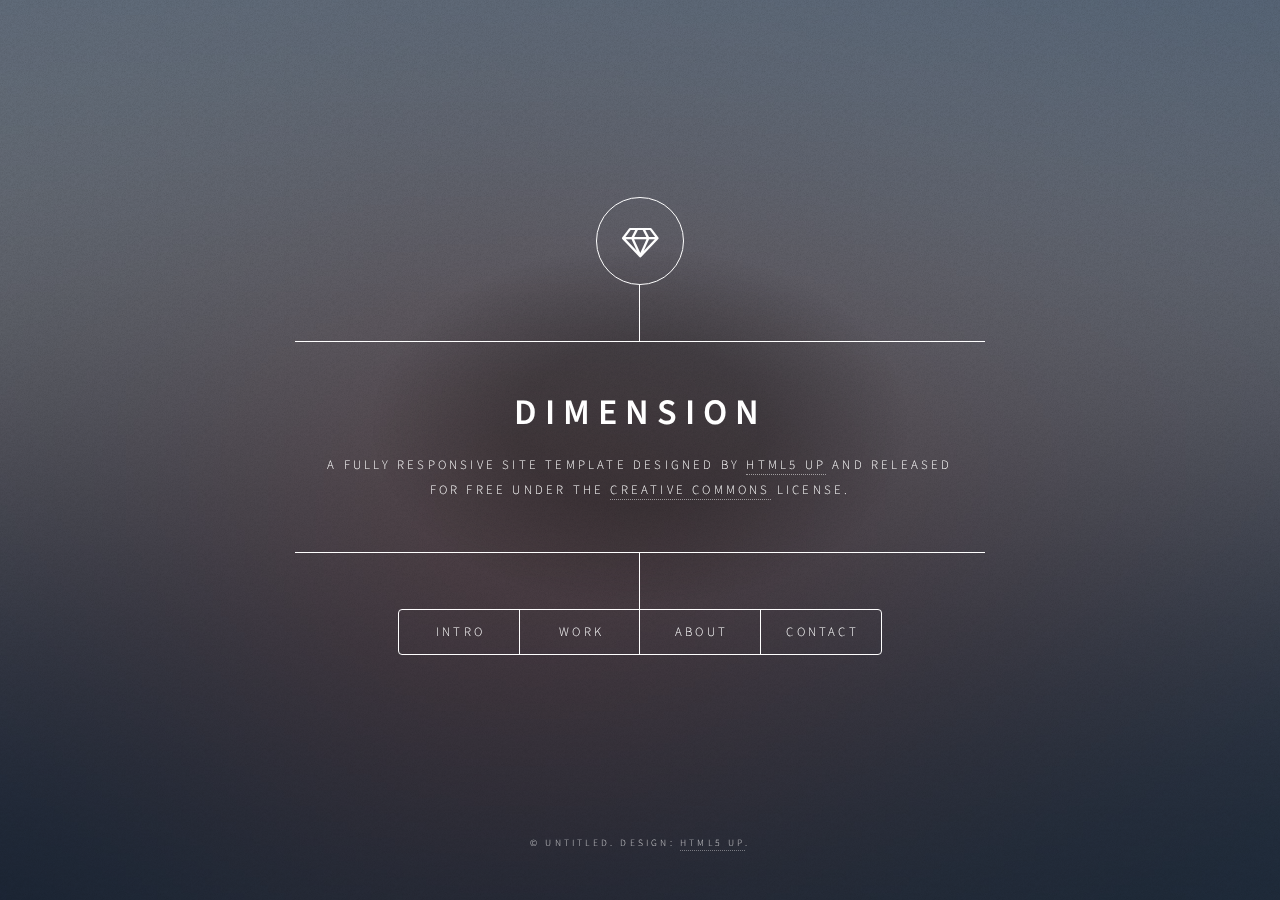
==== portfolio/index.html @ 7abff2df "Add template to repo" ====
<!DOCTYPE HTML>
<!--
	Dimension by HTML5 UP
	html5up.net | @ajlkn
	Free for personal and commercial use under the CCA 3.0 license (html5up.net/license)
-->
<html>
	<head>
		<title>Dimension by HTML5 UP</title>
		<meta charset="utf-8" />
		<meta name="viewport" content="width=device-width, initial-scale=1, user-scalable=no" />
		<link rel="stylesheet" href="assets/css/main.css" />
		<noscript><link rel="stylesheet" href="assets/css/noscript.css" /></noscript>
	</head>
	<body class="is-preload">

		<!-- Wrapper -->
			<div id="wrapper">

				<!-- Header -->
					<header id="header">
						<div class="logo">
							<span class="icon fa-diamond"></span>
						</div>
						<div class="content">
							<div class="inner">
								<h1>Dimension</h1>
								<p>A fully responsive site template designed by <a href="https://html5up.net">HTML5 UP</a> and released<br />
								for free under the <a href="https://html5up.net/license">Creative Commons</a> license.</p>
							</div>
						</div>
						<nav>
							<ul>
								<li><a href="#intro">Intro</a></li>
								<li><a href="#work">Work</a></li>
								<li><a href="#about">About</a></li>
								<li><a href="#contact">Contact</a></li>
								<!--<li><a href="#elements">Elements</a></li>-->
							</ul>
						</nav>
					</header>

				<!-- Main -->
					<div id="main">

						<!-- Intro -->
							<article id="intro">
								<h2 class="major">Intro</h2>
								<span class="image main"><img src="images/pic01.jpg" alt="" /></span>
								<p>Aenean ornare velit lacus, ac varius enim ullamcorper eu. Proin aliquam facilisis ante interdum congue. Integer mollis, nisl amet convallis, porttitor magna ullamcorper, amet egestas mauris. Ut magna finibus nisi nec lacinia. Nam maximus erat id euismod egestas. By the way, check out my <a href="#work">awesome work</a>.</p>
								<p>Lorem ipsum dolor sit amet, consectetur adipiscing elit. Duis dapibus rutrum facilisis. Class aptent taciti sociosqu ad litora torquent per conubia nostra, per inceptos himenaeos. Etiam tristique libero eu nibh porttitor fermentum. Nullam venenatis erat id vehicula viverra. Nunc ultrices eros ut ultricies condimentum. Mauris risus lacus, blandit sit amet venenatis non, bibendum vitae dolor. Nunc lorem mauris, fringilla in aliquam at, euismod in lectus. Pellentesque habitant morbi tristique senectus et netus et malesuada fames ac turpis egestas. In non lorem sit amet elit placerat maximus. Pellentesque aliquam maximus risus, vel sed vehicula.</p>
							</article>

						<!-- Work -->
							<article id="work">
								<h2 class="major">Work</h2>
								<span class="image main"><img src="images/pic02.jpg" alt="" /></span>
								<p>Adipiscing magna sed dolor elit. Praesent eleifend dignissim arcu, at eleifend sapien imperdiet ac. Aliquam erat volutpat. Praesent urna nisi, fringila lorem et vehicula lacinia quam. Integer sollicitudin mauris nec lorem luctus ultrices.</p>
								<p>Nullam et orci eu lorem consequat tincidunt vivamus et sagittis libero. Mauris aliquet magna magna sed nunc rhoncus pharetra. Pellentesque condimentum sem. In efficitur ligula tate urna. Maecenas laoreet massa vel lacinia pellentesque lorem ipsum dolor. Nullam et orci eu lorem consequat tincidunt. Vivamus et sagittis libero. Mauris aliquet magna magna sed nunc rhoncus amet feugiat tempus.</p>
							</article>

						<!-- About -->
							<article id="about">
								<h2 class="major">About</h2>
								<span class="image main"><img src="images/pic03.jpg" alt="" /></span>
								<p>Lorem ipsum dolor sit amet, consectetur et adipiscing elit. Praesent eleifend dignissim arcu, at eleifend sapien imperdiet ac. Aliquam erat volutpat. Praesent urna nisi, fringila lorem et vehicula lacinia quam. Integer sollicitudin mauris nec lorem luctus ultrices. Aliquam libero et malesuada fames ac ante ipsum primis in faucibus. Cras viverra ligula sit amet ex mollis mattis lorem ipsum dolor sit amet.</p>
							</article>

						<!-- Contact -->
							<article id="contact">
								<h2 class="major">Contact</h2>
								<form method="post" action="#">
									<div class="fields">
										<div class="field half">
											<label for="name">Name</label>
											<input type="text" name="name" id="name" />
										</div>
										<div class="field half">
											<label for="email">Email</label>
											<input type="text" name="email" id="email" />
										</div>
										<div class="field">
											<label for="message">Message</label>
											<textarea name="message" id="message" rows="4"></textarea>
										</div>
									</div>
									<ul class="actions">
										<li><input type="submit" value="Send Message" class="primary" /></li>
										<li><input type="reset" value="Reset" /></li>
									</ul>
								</form>
								<ul class="icons">
									<li><a href="#" class="icon fa-twitter"><span class="label">Twitter</span></a></li>
									<li><a href="#" class="icon fa-facebook"><span class="label">Facebook</span></a></li>
									<li><a href="#" class="icon fa-instagram"><span class="label">Instagram</span></a></li>
									<li><a href="#" class="icon fa-github"><span class="label">GitHub</span></a></li>
								</ul>
							</article>

						<!-- Elements -->
							<article id="elements">
								<h2 class="major">Elements</h2>

								<section>
									<h3 class="major">Text</h3>
									<p>This is <b>bold</b> and this is <strong>strong</strong>. This is <i>italic</i> and this is <em>emphasized</em>.
									This is <sup>superscript</sup> text and this is <sub>subscript</sub> text.
									This is <u>underlined</u> and this is code: <code>for (;;) { ... }</code>. Finally, <a href="#">this is a link</a>.</p>
									<hr />
									<h2>Heading Level 2</h2>
									<h3>Heading Level 3</h3>
									<h4>Heading Level 4</h4>
									<h5>Heading Level 5</h5>
									<h6>Heading Level 6</h6>
									<hr />
									<h4>Blockquote</h4>
									<blockquote>Fringilla nisl. Donec accumsan interdum nisi, quis tincidunt felis sagittis eget tempus euismod. Vestibulum ante ipsum primis in faucibus vestibulum. Blandit adipiscing eu felis iaculis volutpat ac adipiscing accumsan faucibus. Vestibulum ante ipsum primis in faucibus lorem ipsum dolor sit amet nullam adipiscing eu felis.</blockquote>
									<h4>Preformatted</h4>
									<pre><code>i = 0;

while (!deck.isInOrder()) {
    print 'Iteration ' + i;
    deck.shuffle();
    i++;
}

print 'It took ' + i + ' iterations to sort the deck.';</code></pre>
								</section>

								<section>
									<h3 class="major">Lists</h3>

									<h4>Unordered</h4>
									<ul>
										<li>Dolor pulvinar etiam.</li>
										<li>Sagittis adipiscing.</li>
										<li>Felis enim feugiat.</li>
									</ul>

									<h4>Alternate</h4>
									<ul class="alt">
										<li>Dolor pulvinar etiam.</li>
										<li>Sagittis adipiscing.</li>
										<li>Felis enim feugiat.</li>
									</ul>

									<h4>Ordered</h4>
									<ol>
										<li>Dolor pulvinar etiam.</li>
										<li>Etiam vel felis viverra.</li>
										<li>Felis enim feugiat.</li>
										<li>Dolor pulvinar etiam.</li>
										<li>Etiam vel felis lorem.</li>
										<li>Felis enim et feugiat.</li>
									</ol>
									<h4>Icons</h4>
									<ul class="icons">
										<li><a href="#" class="icon fa-twitter"><span class="label">Twitter</span></a></li>
										<li><a href="#" class="icon fa-facebook"><span class="label">Facebook</span></a></li>
										<li><a href="#" class="icon fa-instagram"><span class="label">Instagram</span></a></li>
										<li><a href="#" class="icon fa-github"><span class="label">Github</span></a></li>
									</ul>

									<h4>Actions</h4>
									<ul class="actions">
										<li><a href="#" class="button primary">Default</a></li>
										<li><a href="#" class="button">Default</a></li>
									</ul>
									<ul class="actions stacked">
										<li><a href="#" class="button primary">Default</a></li>
										<li><a href="#" class="button">Default</a></li>
									</ul>
								</section>

								<section>
									<h3 class="major">Table</h3>
									<h4>Default</h4>
									<div class="table-wrapper">
										<table>
											<thead>
												<tr>
													<th>Name</th>
													<th>Description</th>
													<th>Price</th>
												</tr>
											</thead>
											<tbody>
												<tr>
													<td>Item One</td>
													<td>Ante turpis integer aliquet porttitor.</td>
													<td>29.99</td>
												</tr>
												<tr>
													<td>Item Two</td>
													<td>Vis ac commodo adipiscing arcu aliquet.</td>
													<td>19.99</td>
												</tr>
												<tr>
													<td>Item Three</td>
													<td> Morbi faucibus arcu accumsan lorem.</td>
													<td>29.99</td>
												</tr>
												<tr>
													<td>Item Four</td>
													<td>Vitae integer tempus condimentum.</td>
													<td>19.99</td>
												</tr>
												<tr>
													<td>Item Five</td>
													<td>Ante turpis integer aliquet porttitor.</td>
													<td>29.99</td>
												</tr>
											</tbody>
											<tfoot>
												<tr>
													<td colspan="2"></td>
													<td>100.00</td>
												</tr>
											</tfoot>
										</table>
									</div>

									<h4>Alternate</h4>
									<div class="table-wrapper">
										<table class="alt">
											<thead>
												<tr>
													<th>Name</th>
													<th>Description</th>
													<th>Price</th>
												</tr>
											</thead>
											<tbody>
												<tr>
													<td>Item One</td>
													<td>Ante turpis integer aliquet porttitor.</td>
													<td>29.99</td>
												</tr>
												<tr>
													<td>Item Two</td>
													<td>Vis ac commodo adipiscing arcu aliquet.</td>
													<td>19.99</td>
												</tr>
												<tr>
													<td>Item Three</td>
													<td> Morbi faucibus arcu accumsan lorem.</td>
													<td>29.99</td>
												</tr>
												<tr>
													<td>Item Four</td>
													<td>Vitae integer tempus condimentum.</td>
													<td>19.99</td>
												</tr>
												<tr>
													<td>Item Five</td>
													<td>Ante turpis integer aliquet porttitor.</td>
													<td>29.99</td>
												</tr>
											</tbody>
											<tfoot>
												<tr>
													<td colspan="2"></td>
													<td>100.00</td>
												</tr>
											</tfoot>
										</table>
									</div>
								</section>

								<section>
									<h3 class="major">Buttons</h3>
									<ul class="actions">
										<li><a href="#" class="button primary">Primary</a></li>
										<li><a href="#" class="button">Default</a></li>
									</ul>
									<ul class="actions">
										<li><a href="#" class="button">Default</a></li>
										<li><a href="#" class="button small">Small</a></li>
									</ul>
									<ul class="actions">
										<li><a href="#" class="button primary icon fa-download">Icon</a></li>
										<li><a href="#" class="button icon fa-download">Icon</a></li>
									</ul>
									<ul class="actions">
										<li><span class="button primary disabled">Disabled</span></li>
										<li><span class="button disabled">Disabled</span></li>
									</ul>
								</section>

								<section>
									<h3 class="major">Form</h3>
									<form method="post" action="#">
										<div class="fields">
											<div class="field half">
												<label for="demo-name">Name</label>
												<input type="text" name="demo-name" id="demo-name" value="" placeholder="Jane Doe" />
											</div>
											<div class="field half">
												<label for="demo-email">Email</label>
												<input type="email" name="demo-email" id="demo-email" value="" placeholder="jane@untitled.tld" />
											</div>
											<div class="field">
												<label for="demo-category">Category</label>
												<select name="demo-category" id="demo-category">
													<option value="">-</option>
													<option value="1">Manufacturing</option>
													<option value="1">Shipping</option>
													<option value="1">Administration</option>
													<option value="1">Human Resources</option>
												</select>
											</div>
											<div class="field half">
												<input type="radio" id="demo-priority-low" name="demo-priority" checked>
												<label for="demo-priority-low">Low</label>
											</div>
											<div class="field half">
												<input type="radio" id="demo-priority-high" name="demo-priority">
												<label for="demo-priority-high">High</label>
											</div>
											<div class="field half">
												<input type="checkbox" id="demo-copy" name="demo-copy">
												<label for="demo-copy">Email me a copy</label>
											</div>
											<div class="field half">
												<input type="checkbox" id="demo-human" name="demo-human" checked>
												<label for="demo-human">Not a robot</label>
											</div>
											<div class="field">
												<label for="demo-message">Message</label>
												<textarea name="demo-message" id="demo-message" placeholder="Enter your message" rows="6"></textarea>
											</div>
										</div>
										<ul class="actions">
											<li><input type="submit" value="Send Message" class="primary" /></li>
											<li><input type="reset" value="Reset" /></li>
										</ul>
									</form>
								</section>

							</article>

					</div>

				<!-- Footer -->
					<footer id="footer">
						<p class="copyright">&copy; Untitled. Design: <a href="https://html5up.net">HTML5 UP</a>.</p>
					</footer>

			</div>

		<!-- BG -->
			<div id="bg"></div>

		<!-- Scripts -->
			<script src="assets/js/jquery.min.js"></script>
			<script src="assets/js/browser.min.js"></script>
			<script src="assets/js/breakpoints.min.js"></script>
			<script src="assets/js/util.js"></script>
			<script src="assets/js/main.js"></script>

	</body>
</html>
---- portfolio/assets/css/main.css ----
@import url(font-awesome.min.css);
@import url("https://fonts.googleapis.com/css?family=Source+Sans+Pro:300italic,600italic,300,600");

/*
	Dimension by HTML5 UP
	html5up.net | @ajlkn
	Free for personal and commercial use under the CCA 3.0 license (html5up.net/license)
*/

html, body, div, span, applet, object,
iframe, h1, h2, h3, h4, h5, h6, p, blockquote,
pre, a, abbr, acronym, address, big, cite,
code, del, dfn, em, img, ins, kbd, q, s, samp,
small, strike, strong, sub, sup, tt, var, b,
u, i, center, dl, dt, dd, ol, ul, li, fieldset,
form, label, legend, table, caption, tbody,
tfoot, thead, tr, th, td, article, aside,
canvas, details, embed, figure, figcaption,
footer, header, hgroup, menu, nav, output, ruby,
section, summary, time, mark, audio, video {
	margin: 0;
	padding: 0;
	border: 0;
	font-size: 100%;
	font: inherit;
	vertical-align: baseline;}

article, aside, details, figcaption, figure,
footer, header, hgroup, menu, nav, section {
	display: block;}

body {
	line-height: 1;
}

ol, ul {
	list-style: none;
}

blockquote, q {
	quotes: none;
}

	blockquote:before, blockquote:after, q:before, q:after {
		content: '';
		content: none;
	}

table {
	border-collapse: collapse;
	border-spacing: 0;
}

body {
	-webkit-text-size-adjust: none;
}

mark {
	background-color: transparent;
	color: inherit;
}

input::-moz-focus-inner {
	border: 0;
	padding: 0;
}

input, select, textarea {
	-moz-appearance: none;
	-webkit-appearance: none;
	-ms-appearance: none;
	appearance: none;
}

/* Basic */

	@-ms-viewport {
		width: device-width;
	}

	@media screen and (max-width: 480px) {

		html, body {
			min-width: 320px;
		}

	}

	html {
		box-sizing: border-box;
	}

	*, *:before, *:after {
		box-sizing: inherit;
	}

	body {
		background: #1b1f22;
	}

		body.is-preload *, body.is-preload *:before, body.is-preload *:after {
			-moz-animation: none !important;
			-webkit-animation: none !important;
			-ms-animation: none !important;
			animation: none !important;
			-moz-transition: none !important;
			-webkit-transition: none !important;
			-ms-transition: none !important;
			transition: none !important;
		}

/* Type */

	html {
		font-size: 16pt;
	}

		@media screen and (max-width: 1680px) {

			html {
				font-size: 12pt;
			}

		}

		@media screen and (max-width: 736px) {

			html {
				font-size: 11pt;
			}

		}

		@media screen and (max-width: 360px) {

			html {
				font-size: 10pt;
			}

		}

	body, input, select, textarea {
		color: #ffffff;
		font-family: "Source Sans Pro", sans-serif;
		font-weight: 300;
		font-size: 1rem;
		line-height: 1.65;
	}

	a {
		-moz-transition: color 0.2s ease-in-out, background-color 0.2s ease-in-out, border-bottom-color 0.2s ease-in-out;
		-webkit-transition: color 0.2s ease-in-out, background-color 0.2s ease-in-out, border-bottom-color 0.2s ease-in-out;
		-ms-transition: color 0.2s ease-in-out, background-color 0.2s ease-in-out, border-bottom-color 0.2s ease-in-out;
		transition: color 0.2s ease-in-out, background-color 0.2s ease-in-out, border-bottom-color 0.2s ease-in-out;
		border-bottom: dotted 1px rgba(255, 255, 255, 0.5);
		text-decoration: none;
		color: inherit;
	}

		a:hover {
			border-bottom-color: transparent;
		}

	strong, b {
		color: #ffffff;
		font-weight: 600;
	}

	em, i {
		font-style: italic;
	}

	p {
		margin: 0 0 2rem 0;
	}

	h1, h2, h3, h4, h5, h6 {
		color: #ffffff;
		font-weight: 600;
		line-height: 1.5;
		margin: 0 0 1rem 0;
		text-transform: uppercase;
		letter-spacing: 0.2rem;
	}

		h1 a, h2 a, h3 a, h4 a, h5 a, h6 a {
			color: inherit;
			text-decoration: none;
		}

		h1.major, h2.major, h3.major, h4.major, h5.major, h6.major {
			border-bottom: solid 1px #ffffff;
			width: -moz-max-content;
			width: -webkit-max-content;
			width: -ms-max-content;
			width: max-content;
			padding-bottom: 0.5rem;
			margin: 0 0 2rem 0;
		}

	h1 {
		font-size: 2.25rem;
		line-height: 1.3;
		letter-spacing: 0.5rem;
	}

	h2 {
		font-size: 1.5rem;
		line-height: 1.4;
		letter-spacing: 0.5rem;
	}

	h3 {
		font-size: 1rem;
	}

	h4 {
		font-size: 0.8rem;
	}

	h5 {
		font-size: 0.7rem;
	}

	h6 {
		font-size: 0.6rem;
	}

	@media screen and (max-width: 736px) {

		h1 {
			font-size: 1.75rem;
			line-height: 1.4;
		}

		h2 {
			font-size: 1.25em;
			line-height: 1.5;
		}

	}

	sub {
		font-size: 0.8rem;
		position: relative;
		top: 0.5rem;
	}

	sup {
		font-size: 0.8rem;
		position: relative;
		top: -0.5rem;
	}

	blockquote {
		border-left: solid 4px #ffffff;
		font-style: italic;
		margin: 0 0 2rem 0;
		padding: 0.5rem 0 0.5rem 2rem;
	}

	code {
		background: rgba(255, 255, 255, 0.075);
		border-radius: 4px;
		font-family: "Courier New", monospace;
		font-size: 0.9rem;
		margin: 0 0.25rem;
		padding: 0.25rem 0.65rem;
	}

	pre {
		-webkit-overflow-scrolling: touch;
		font-family: "Courier New", monospace;
		font-size: 0.9rem;
		margin: 0 0 2rem 0;
	}

		pre code {
			display: block;
			line-height: 1.75;
			padding: 1rem 1.5rem;
			overflow-x: auto;
		}

	hr {
		border: 0;
		border-bottom: solid 1px #ffffff;
		margin: 2.75rem 0;
	}

	.align-left {
		text-align: left;
	}

	.align-center {
		text-align: center;
	}

	.align-right {
		text-align: right;
	}

/* Form */

	form {
		margin: 0 0 2rem 0;
	}

		form > :last-child {
			margin-bottom: 0;
		}

		form > .fields {
			display: -moz-flex;
			display: -webkit-flex;
			display: -ms-flex;
			display: flex;
			-moz-flex-wrap: wrap;
			-webkit-flex-wrap: wrap;
			-ms-flex-wrap: wrap;
			flex-wrap: wrap;
			width: calc(100% + 3rem);
			margin: -1.5rem 0 2rem -1.5rem;
		}

			form > .fields > .field {
				-moz-flex-grow: 0;
				-webkit-flex-grow: 0;
				-ms-flex-grow: 0;
				flex-grow: 0;
				-moz-flex-shrink: 0;
				-webkit-flex-shrink: 0;
				-ms-flex-shrink: 0;
				flex-shrink: 0;
				padding: 1.5rem 0 0 1.5rem;
				width: calc(100% - 1.5rem);
			}

				form > .fields > .field.half {
					width: calc(50% - 0.75rem);
				}

				form > .fields > .field.third {
					width: calc(100%/3 - 0.5rem);
				}

				form > .fields > .field.quarter {
					width: calc(25% - 0.375rem);
				}

		@media screen and (max-width: 480px) {

			form > .fields {
				width: calc(100% + 3rem);
				margin: -1.5rem 0 2rem -1.5rem;
			}

				form > .fields > .field {
					padding: 1.5rem 0 0 1.5rem;
					width: calc(100% - 1.5rem);
				}

					form > .fields > .field.half {
						width: calc(100% - 1.5rem);
					}

					form > .fields > .field.third {
						width: calc(100% - 1.5rem);
					}

					form > .fields > .field.quarter {
						width: calc(100% - 1.5rem);
					}

		}

	label {
		color: #ffffff;
		display: block;
		font-size: 0.8rem;
		font-weight: 300;
		letter-spacing: 0.2rem;
		line-height: 1.5;
		margin: 0 0 1rem 0;
		text-transform: uppercase;
	}

	input[type="text"],
	input[type="password"],
	input[type="email"],
	input[type="tel"],
	select,
	textarea {
		-moz-appearance: none;
		-webkit-appearance: none;
		-ms-appearance: none;
		appearance: none;
		-moz-transition: border-color 0.2s ease-in-out, box-shadow 0.2s ease-in-out, background-color 0.2s ease-in-out;
		-webkit-transition: border-color 0.2s ease-in-out, box-shadow 0.2s ease-in-out, background-color 0.2s ease-in-out;
		-ms-transition: border-color 0.2s ease-in-out, box-shadow 0.2s ease-in-out, background-color 0.2s ease-in-out;
		transition: border-color 0.2s ease-in-out, box-shadow 0.2s ease-in-out, background-color 0.2s ease-in-out;
		background-color: transparent;
		border-radius: 4px;
		border: solid 1px #ffffff;
		color: inherit;
		display: block;
		outline: 0;
		padding: 0 1rem;
		text-decoration: none;
		width: 100%;
	}

		input[type="text"]:invalid,
		input[type="password"]:invalid,
		input[type="email"]:invalid,
		input[type="tel"]:invalid,
		select:invalid,
		textarea:invalid {
			box-shadow: none;
		}

		input[type="text"]:focus,
		input[type="password"]:focus,
		input[type="email"]:focus,
		input[type="tel"]:focus,
		select:focus,
		textarea:focus {
			background: rgba(255, 255, 255, 0.075);
			border-color: #ffffff;
			box-shadow: 0 0 0 1px #ffffff;
		}

	select {
		background-image: url("data:image/svg+xml;charset=utf8,%3Csvg xmlns='http://www.w3.org/2000/svg' width='40' height='40' preserveAspectRatio='none' viewBox='0 0 40 40'%3E%3Cpath d='M9.4,12.3l10.4,10.4l10.4-10.4c0.2-0.2,0.5-0.4,0.9-0.4c0.3,0,0.6,0.1,0.9,0.4l3.3,3.3c0.2,0.2,0.4,0.5,0.4,0.9 c0,0.4-0.1,0.6-0.4,0.9L20.7,31.9c-0.2,0.2-0.5,0.4-0.9,0.4c-0.3,0-0.6-0.1-0.9-0.4L4.3,17.3c-0.2-0.2-0.4-0.5-0.4-0.9 c0-0.4,0.1-0.6,0.4-0.9l3.3-3.3c0.2-0.2,0.5-0.4,0.9-0.4S9.1,12.1,9.4,12.3z' fill='%23ffffff' /%3E%3C/svg%3E");
		background-size: 1.25rem;
		background-repeat: no-repeat;
		background-position: calc(100% - 1rem) center;
		height: 2.75rem;
		padding-right: 2.75rem;
		text-overflow: ellipsis;
	}

		select option {
			color: #ffffff;
			background: #1b1f22;
		}

		select:focus::-ms-value {
			background-color: transparent;
		}

		select::-ms-expand {
			display: none;
		}

	input[type="text"],
	input[type="password"],
	input[type="email"],
	select {
		height: 2.75rem;
	}

	textarea {
		padding: 0.75rem 1rem;
	}

	input[type="checkbox"],
	input[type="radio"] {
		-moz-appearance: none;
		-webkit-appearance: none;
		-ms-appearance: none;
		appearance: none;
		display: block;
		float: left;
		margin-right: -2rem;
		opacity: 0;
		width: 1rem;
		z-index: -1;
	}

		input[type="checkbox"] + label,
		input[type="radio"] + label {
			text-decoration: none;
			-moz-user-select: none;
			-webkit-user-select: none;
			-ms-user-select: none;
			user-select: none;
			color: #ffffff;
			cursor: pointer;
			display: inline-block;
			font-size: 0.8rem;
			font-weight: 300;
			margin: 0 0 0.5rem 0;
			padding-left: 2.65rem;
			padding-right: 0.75rem;
			position: relative;
		}

			input[type="checkbox"] + label:before,
			input[type="radio"] + label:before {
				-moz-osx-font-smoothing: grayscale;
				-webkit-font-smoothing: antialiased;
				font-family: FontAwesome;
				font-style: normal;
				font-weight: normal;
				text-transform: none !important;
			}

			input[type="checkbox"] + label:before,
			input[type="radio"] + label:before {
				-moz-transition: border-color 0.2s ease-in-out, box-shadow 0.2s ease-in-out, background-color 0.2s ease-in-out;
				-webkit-transition: border-color 0.2s ease-in-out, box-shadow 0.2s ease-in-out, background-color 0.2s ease-in-out;
				-ms-transition: border-color 0.2s ease-in-out, box-shadow 0.2s ease-in-out, background-color 0.2s ease-in-out;
				transition: border-color 0.2s ease-in-out, box-shadow 0.2s ease-in-out, background-color 0.2s ease-in-out;
				border-radius: 4px;
				border: solid 1px #ffffff;
				content: '';
				display: inline-block;
				height: 1.65rem;
				left: 0;
				line-height: calc(1.58125rem + 0em);
				position: absolute;
				text-align: center;
				top: -0.125rem;
				width: 1.65rem;
			}

		input[type="checkbox"]:checked + label:before,
		input[type="radio"]:checked + label:before {
			background: #ffffff !important;
			border-color: #ffffff !important;
			color: #1b1f22;
			content: '\f00c';
		}

		input[type="checkbox"]:focus + label:before,
		input[type="radio"]:focus + label:before {
			background: rgba(255, 255, 255, 0.075);
			border-color: #ffffff;
			box-shadow: 0 0 0 1px #ffffff;
		}

	input[type="checkbox"] + label:before {
		border-radius: 4px;
	}

	input[type="radio"] + label:before {
		border-radius: 100%;
	}

	::-webkit-input-placeholder {
		color: rgba(255, 255, 255, 0.5) !important;
		opacity: 1.0;
	}

	:-moz-placeholder {
		color: rgba(255, 255, 255, 0.5) !important;
		opacity: 1.0;
	}

	::-moz-placeholder {
		color: rgba(255, 255, 255, 0.5) !important;
		opacity: 1.0;
	}

	:-ms-input-placeholder {
		color: rgba(255, 255, 255, 0.5) !important;
		opacity: 1.0;
	}

	.formerize-placeholder {
		color: rgba(255, 255, 255, 0.5) !important;
		opacity: 1.0;
	}

/* Box */

	.box {
		border-radius: 4px;
		border: solid 1px #ffffff;
		margin-bottom: 2rem;
		padding: 1.5em;
	}

		.box > :last-child,
		.box > :last-child > :last-child,
		.box > :last-child > :last-child > :last-child {
			margin-bottom: 0;
		}

		.box.alt {
			border: 0;
			border-radius: 0;
			padding: 0;
		}

/* Icon */

	.icon {
		text-decoration: none;
		border-bottom: none;
		position: relative;
	}

		.icon:before {
			-moz-osx-font-smoothing: grayscale;
			-webkit-font-smoothing: antialiased;
			font-family: FontAwesome;
			font-style: normal;
			font-weight: normal;
			text-transform: none !important;
		}

		.icon > .label {
			display: none;
		}

/* Image */

	.image {
		border-radius: 4px;
		border: 0;
		display: inline-block;
		position: relative;
	}

		.image:before {
			pointer-events: none;
			background-image: url("../../images/overlay.png");
			background-color: rgba(19, 21, 25, 0.5);
			border-radius: 4px;
			content: '';
			display: block;
			height: 100%;
			left: 0;
			opacity: 0.5;
			position: absolute;
			top: 0;
			width: 100%;
		}

		.image img {
			border-radius: 4px;
			display: block;
		}

		.image.left, .image.right {
			max-width: 40%;
		}

			.image.left img, .image.right img {
				width: 100%;
			}

		.image.left {
			float: left;
			padding: 0 1.5em 1em 0;
			top: 0.25em;
		}

		.image.right {
			float: right;
			padding: 0 0 1em 1.5em;
			top: 0.25em;
		}

		.image.fit {
			display: block;
			margin: 0 0 2rem 0;
			width: 100%;
		}

			.image.fit img {
				width: 100%;
			}

		.image.main {
			display: block;
			margin: 2.5rem 0;
			width: 100%;
		}

			.image.main img {
				width: 100%;
			}

		@media screen and (max-width: 736px) {

			.image.main {
				margin: 2rem 0;
			}

		}

		@media screen and (max-width: 480px) {

			.image.main {
				margin: 1.5rem 0;
			}

		}

/* List */

	ol {
		list-style: decimal;
		margin: 0 0 2rem 0;
		padding-left: 1.25em;
	}

		ol li {
			padding-left: 0.25em;
		}

	ul {
		list-style: disc;
		margin: 0 0 2rem 0;
		padding-left: 1em;
	}

		ul li {
			padding-left: 0.5em;
		}

		ul.alt {
			list-style: none;
			padding-left: 0;
		}

			ul.alt li {
				border-top: solid 1px #ffffff;
				padding: 0.5em 0;
			}

				ul.alt li:first-child {
					border-top: 0;
					padding-top: 0;
				}

	dl {
		margin: 0 0 2rem 0;
	}

		dl dt {
			display: block;
			font-weight: 600;
			margin: 0 0 1rem 0;
		}

		dl dd {
			margin-left: 2rem;
		}

/* Actions */

	ul.actions {
		display: -moz-flex;
		display: -webkit-flex;
		display: -ms-flex;
		display: flex;
		cursor: default;
		list-style: none;
		margin-left: -1rem;
		padding-left: 0;
	}

		ul.actions li {
			padding: 0 0 0 1rem;
			vertical-align: middle;
		}

		ul.actions.special {
			-moz-justify-content: center;
			-webkit-justify-content: center;
			-ms-justify-content: center;
			justify-content: center;
			width: 100%;
			margin-left: 0;
		}

			ul.actions.special li:first-child {
				padding-left: 0;
			}

		ul.actions.stacked {
			-moz-flex-direction: column;
			-webkit-flex-direction: column;
			-ms-flex-direction: column;
			flex-direction: column;
			margin-left: 0;
		}

			ul.actions.stacked li {
				padding: 1.3rem 0 0 0;
			}

				ul.actions.stacked li:first-child {
					padding-top: 0;
				}

		ul.actions.fit {
			width: calc(100% + 1rem);
		}

			ul.actions.fit li {
				-moz-flex-grow: 1;
				-webkit-flex-grow: 1;
				-ms-flex-grow: 1;
				flex-grow: 1;
				-moz-flex-shrink: 1;
				-webkit-flex-shrink: 1;
				-ms-flex-shrink: 1;
				flex-shrink: 1;
				width: 100%;
			}

				ul.actions.fit li > * {
					width: 100%;
				}

			ul.actions.fit.stacked {
				width: 100%;
			}

		@media screen and (max-width: 480px) {

			ul.actions:not(.fixed) {
				-moz-flex-direction: column;
				-webkit-flex-direction: column;
				-ms-flex-direction: column;
				flex-direction: column;
				margin-left: 0;
				width: 100% !important;
			}

				ul.actions:not(.fixed) li {
					-moz-flex-grow: 1;
					-webkit-flex-grow: 1;
					-ms-flex-grow: 1;
					flex-grow: 1;
					-moz-flex-shrink: 1;
					-webkit-flex-shrink: 1;
					-ms-flex-shrink: 1;
					flex-shrink: 1;
					padding: 1rem 0 0 0;
					text-align: center;
					width: 100%;
				}

					ul.actions:not(.fixed) li > * {
						width: 100%;
					}

					ul.actions:not(.fixed) li:first-child {
						padding-top: 0;
					}

					ul.actions:not(.fixed) li input[type="submit"],
					ul.actions:not(.fixed) li input[type="reset"],
					ul.actions:not(.fixed) li input[type="button"],
					ul.actions:not(.fixed) li button,
					ul.actions:not(.fixed) li .button {
						width: 100%;
					}

						ul.actions:not(.fixed) li input[type="submit"].icon:before,
						ul.actions:not(.fixed) li input[type="reset"].icon:before,
						ul.actions:not(.fixed) li input[type="button"].icon:before,
						ul.actions:not(.fixed) li button.icon:before,
						ul.actions:not(.fixed) li .button.icon:before {
							margin-left: -0.5em;
						}

		}

/* Icons */

	ul.icons {
		cursor: default;
		list-style: none;
		padding-left: 0;
	}

		ul.icons li {
			display: inline-block;
			padding: 0 0.75em 0 0;
		}

			ul.icons li:last-child {
				padding-right: 0;
			}

			ul.icons li a {
				border-radius: 100%;
				box-shadow: inset 0 0 0 1px #ffffff;
				display: inline-block;
				height: 2.25rem;
				line-height: 2.25rem;
				text-align: center;
				width: 2.25rem;
			}

				ul.icons li a:hover {
					background-color: rgba(255, 255, 255, 0.075);
				}

				ul.icons li a:active {
					background-color: rgba(255, 255, 255, 0.175);
				}

/* Table */

	.table-wrapper {
		-webkit-overflow-scrolling: touch;
		overflow-x: auto;
	}

	table {
		margin: 0 0 2rem 0;
		width: 100%;
	}

		table tbody tr {
			border: solid 1px #ffffff;
			border-left: 0;
			border-right: 0;
		}

			table tbody tr:nth-child(2n + 1) {
				background-color: rgba(255, 255, 255, 0.075);
			}

		table td {
			padding: 0.75em 0.75em;
		}

		table th {
			color: #ffffff;
			font-size: 0.9em;
			font-weight: 600;
			padding: 0 0.75em 0.75em 0.75em;
			text-align: left;
		}

		table thead {
			border-bottom: solid 2px #ffffff;
		}

		table tfoot {
			border-top: solid 2px #ffffff;
		}

		table.alt {
			border-collapse: separate;
		}

			table.alt tbody tr td {
				border: solid 1px #ffffff;
				border-left-width: 0;
				border-top-width: 0;
			}

				table.alt tbody tr td:first-child {
					border-left-width: 1px;
				}

			table.alt tbody tr:first-child td {
				border-top-width: 1px;
			}

			table.alt thead {
				border-bottom: 0;
			}

			table.alt tfoot {
				border-top: 0;
			}

/* Button */

	input[type="submit"],
	input[type="reset"],
	input[type="button"],
	button,
	.button {
		-moz-appearance: none;
		-webkit-appearance: none;
		-ms-appearance: none;
		appearance: none;
		-moz-transition: background-color 0.2s ease-in-out, color 0.2s ease-in-out;
		-webkit-transition: background-color 0.2s ease-in-out, color 0.2s ease-in-out;
		-ms-transition: background-color 0.2s ease-in-out, color 0.2s ease-in-out;
		transition: background-color 0.2s ease-in-out, color 0.2s ease-in-out;
		background-color: transparent;
		border-radius: 4px;
		border: 0;
		box-shadow: inset 0 0 0 1px #ffffff;
		color: #ffffff !important;
		cursor: pointer;
		display: inline-block;
		font-size: 0.8rem;
		font-weight: 300;
		height: 2.75rem;
		letter-spacing: 0.2rem;
		line-height: 2.75rem;
		outline: 0;
		padding: 0 1.25rem 0 1.35rem;
		text-align: center;
		text-decoration: none;
		text-transform: uppercase;
		white-space: nowrap;
	}

		input[type="submit"]:hover,
		input[type="reset"]:hover,
		input[type="button"]:hover,
		button:hover,
		.button:hover {
			background-color: rgba(255, 255, 255, 0.075);
		}

		input[type="submit"]:active,
		input[type="reset"]:active,
		input[type="button"]:active,
		button:active,
		.button:active {
			background-color: rgba(255, 255, 255, 0.175);
		}

		input[type="submit"].icon:before,
		input[type="reset"].icon:before,
		input[type="button"].icon:before,
		button.icon:before,
		.button.icon:before {
			margin-right: 0.5em;
		}

		input[type="submit"].fit,
		input[type="reset"].fit,
		input[type="button"].fit,
		button.fit,
		.button.fit {
			width: 100%;
		}

		input[type="submit"].small,
		input[type="reset"].small,
		input[type="button"].small,
		button.small,
		.button.small {
			font-size: 0.6rem;
			height: 2.0625rem;
			line-height: 2.0625rem;
		}

		input[type="submit"].primary,
		input[type="reset"].primary,
		input[type="button"].primary,
		button.primary,
		.button.primary {
			background-color: #ffffff;
			color: #1b1f22 !important;
			font-weight: 600;
		}

		input[type="submit"].disabled, input[type="submit"]:disabled,
		input[type="reset"].disabled,
		input[type="reset"]:disabled,
		input[type="button"].disabled,
		input[type="button"]:disabled,
		button.disabled,
		button:disabled,
		.button.disabled,
		.button:disabled {
			pointer-events: none;
			cursor: default;
			opacity: 0.25;
		}

	input[type="submit"],
	input[type="reset"],
	input[type="button"],
	button {
		line-height: calc(2.75rem - 2px);
	}

/* BG */

	#bg {
		-moz-transform: scale(1.0);
		-webkit-transform: scale(1.0);
		-ms-transform: scale(1.0);
		transform: scale(1.0);
		-webkit-backface-visibility: hidden;
		position: fixed;
		top: 0;
		left: 0;
		width: 100%;
		height: 100vh;
		z-index: 1;
	}

		#bg:before, #bg:after {
			content: '';
			display: block;
			position: absolute;
			top: 0;
			left: 0;
			width: 100%;
			height: 100%;
		}

		#bg:before {
			-moz-transition: background-color 2.5s ease-in-out;
			-webkit-transition: background-color 2.5s ease-in-out;
			-ms-transition: background-color 2.5s ease-in-out;
			transition: background-color 2.5s ease-in-out;
			-moz-transition-delay: 0.75s;
			-webkit-transition-delay: 0.75s;
			-ms-transition-delay: 0.75s;
			transition-delay: 0.75s;
			background-image: linear-gradient(to top, rgba(19, 21, 25, 0.5), rgba(19, 21, 25, 0.5)), url("../../images/overlay.png");
			background-size: auto, 256px 256px;
			background-position: center, center;
			background-repeat: no-repeat, repeat;
			z-index: 2;
		}

		#bg:after {
			-moz-transform: scale(1.125);
			-webkit-transform: scale(1.125);
			-ms-transform: scale(1.125);
			transform: scale(1.125);
			-moz-transition: -moz-transform 0.325s ease-in-out, -moz-filter 0.325s ease-in-out;
			-webkit-transition: -webkit-transform 0.325s ease-in-out, -webkit-filter 0.325s ease-in-out;
			-ms-transition: -ms-transform 0.325s ease-in-out, -ms-filter 0.325s ease-in-out;
			transition: transform 0.325s ease-in-out, filter 0.325s ease-in-out;
			background-image: url("../../images/bg.jpg");
			background-position: center;
			background-size: cover;
			background-repeat: no-repeat;
			z-index: 1;
		}

		body.is-article-visible #bg:after {
			-moz-transform: scale(1.0825);
			-webkit-transform: scale(1.0825);
			-ms-transform: scale(1.0825);
			transform: scale(1.0825);
			-moz-filter: blur(0.2rem);
			-webkit-filter: blur(0.2rem);
			-ms-filter: blur(0.2rem);
			filter: blur(0.2rem);
		}

		body.is-preload #bg:before {
			background-color: #000000;
		}

/* Wrapper */

	#wrapper {
		display: -moz-flex;
		display: -webkit-flex;
		display: -ms-flex;
		display: flex;
		-moz-flex-direction: column;
		-webkit-flex-direction: column;
		-ms-flex-direction: column;
		flex-direction: column;
		-moz-align-items: center;
		-webkit-align-items: center;
		-ms-align-items: center;
		align-items: center;
		-moz-justify-content: space-between;
		-webkit-justify-content: space-between;
		-ms-justify-content: space-between;
		justify-content: space-between;
		position: relative;
		min-height: 100vh;
		width: 100%;
		padding: 4rem 2rem;
		z-index: 3;
	}

		#wrapper:before {
			content: '';
			display: block;
		}

		@media screen and (max-width: 1680px) {

			#wrapper {
				padding: 3rem 2rem;
			}

		}

		@media screen and (max-width: 736px) {

			#wrapper {
				padding: 2rem 1rem;
			}

		}

		@media screen and (max-width: 480px) {

			#wrapper {
				padding: 1rem;
			}

		}

/* Header */

	#header {
		display: -moz-flex;
		display: -webkit-flex;
		display: -ms-flex;
		display: flex;
		-moz-flex-direction: column;
		-webkit-flex-direction: column;
		-ms-flex-direction: column;
		flex-direction: column;
		-moz-align-items: center;
		-webkit-align-items: center;
		-ms-align-items: center;
		align-items: center;
		-moz-transition: -moz-transform 0.325s ease-in-out, -moz-filter 0.325s ease-in-out, opacity 0.325s ease-in-out;
		-webkit-transition: -webkit-transform 0.325s ease-in-out, -webkit-filter 0.325s ease-in-out, opacity 0.325s ease-in-out;
		-ms-transition: -ms-transform 0.325s ease-in-out, -ms-filter 0.325s ease-in-out, opacity 0.325s ease-in-out;
		transition: transform 0.325s ease-in-out, filter 0.325s ease-in-out, opacity 0.325s ease-in-out;
		background-image: -moz-radial-gradient(rgba(0, 0, 0, 0.25) 25%, rgba(0, 0, 0, 0) 55%);
		background-image: -webkit-radial-gradient(rgba(0, 0, 0, 0.25) 25%, rgba(0, 0, 0, 0) 55%);
		background-image: -ms-radial-gradient(rgba(0, 0, 0, 0.25) 25%, rgba(0, 0, 0, 0) 55%);
		background-image: radial-gradient(rgba(0, 0, 0, 0.25) 25%, rgba(0, 0, 0, 0) 55%);
		max-width: 100%;
		text-align: center;
	}

		#header > * {
			-moz-transition: opacity 0.325s ease-in-out;
			-webkit-transition: opacity 0.325s ease-in-out;
			-ms-transition: opacity 0.325s ease-in-out;
			transition: opacity 0.325s ease-in-out;
			position: relative;
			margin-top: 3.5rem;
		}

			#header > *:before {
				content: '';
				display: block;
				position: absolute;
				top: calc(-3.5rem - 1px);
				left: calc(50% - 1px);
				width: 1px;
				height: calc(3.5rem + 1px);
				background: #ffffff;
			}

		#header > :first-child {
			margin-top: 0;
		}

			#header > :first-child:before {
				display: none;
			}

		#header .logo {
			width: 5.5rem;
			height: 5.5rem;
			line-height: 5.5rem;
			border: solid 1px #ffffff;
			border-radius: 100%;
		}

			#header .logo .icon:before {
				font-size: 2rem;
			}

		#header .content {
			border-style: solid;
			border-color: #ffffff;
			border-top-width: 1px;
			border-bottom-width: 1px;
			max-width: 100%;
		}

			#header .content .inner {
				-moz-transition: max-height 0.75s ease, padding 0.75s ease, opacity 0.325s ease-in-out;
				-webkit-transition: max-height 0.75s ease, padding 0.75s ease, opacity 0.325s ease-in-out;
				-ms-transition: max-height 0.75s ease, padding 0.75s ease, opacity 0.325s ease-in-out;
				transition: max-height 0.75s ease, padding 0.75s ease, opacity 0.325s ease-in-out;
				-moz-transition-delay: 0.25s;
				-webkit-transition-delay: 0.25s;
				-ms-transition-delay: 0.25s;
				transition-delay: 0.25s;
				padding: 3rem 2rem;
				max-height: 40rem;
				overflow: hidden;
			}

				#header .content .inner > :last-child {
					margin-bottom: 0;
				}

			#header .content p {
				text-transform: uppercase;
				letter-spacing: 0.2rem;
				font-size: 0.8rem;
				line-height: 2;
			}

		#header nav ul {
			display: -moz-flex;
			display: -webkit-flex;
			display: -ms-flex;
			display: flex;
			margin-bottom: 0;
			list-style: none;
			padding-left: 0;
			border: solid 1px #ffffff;
			border-radius: 4px;
		}

			#header nav ul li {
				padding-left: 0;
				border-left: solid 1px #ffffff;
			}

				#header nav ul li:first-child {
					border-left: 0;
				}

				#header nav ul li a {
					display: block;
					min-width: 7.5rem;
					height: 2.75rem;
					line-height: 2.75rem;
					padding: 0 1.25rem 0 1.45rem;
					text-transform: uppercase;
					letter-spacing: 0.2rem;
					font-size: 0.8rem;
					border-bottom: 0;
				}

					#header nav ul li a:hover {
						background-color: rgba(255, 255, 255, 0.075);
					}

					#header nav ul li a:active {
						background-color: rgba(255, 255, 255, 0.175);
					}

		#header nav.use-middle:after {
			content: '';
			display: block;
			position: absolute;
			top: 0;
			left: calc(50% - 1px);
			width: 1px;
			height: 100%;
			background: #ffffff;
		}

		#header nav.use-middle ul li.is-middle {
			border-left: 0;
		}

		body.is-article-visible #header {
			-moz-transform: scale(0.95);
			-webkit-transform: scale(0.95);
			-ms-transform: scale(0.95);
			transform: scale(0.95);
			-moz-filter: blur(0.1rem);
			-webkit-filter: blur(0.1rem);
			-ms-filter: blur(0.1rem);
			filter: blur(0.1rem);
			opacity: 0;
		}

		body.is-preload #header {
			-moz-filter: blur(0.125rem);
			-webkit-filter: blur(0.125rem);
			-ms-filter: blur(0.125rem);
			filter: blur(0.125rem);
		}

			body.is-preload #header > * {
				opacity: 0;
			}

			body.is-preload #header .content .inner {
				max-height: 0;
				padding-top: 0;
				padding-bottom: 0;
				opacity: 0;
			}

		@media screen and (max-width: 980px) {

			#header .content p br {
				display: none;
			}

		}

		@media screen and (max-width: 736px) {

			#header > * {
				margin-top: 2rem;
			}

				#header > *:before {
					top: calc(-2rem - 1px);
					height: calc(2rem + 1px);
				}

			#header .logo {
				width: 4.75rem;
				height: 4.75rem;
				line-height: 4.75rem;
			}

				#header .logo .icon:before {
					font-size: 1.75rem;
				}

			#header .content .inner {
				padding: 2.5rem 1rem;
			}

			#header .content p {
				line-height: 1.875;
			}

		}

		@media screen and (max-width: 480px) {

			#header {
				padding: 1.5rem 0;
			}

				#header .content .inner {
					padding: 2.5rem 0;
				}

				#header nav ul {
					-moz-flex-direction: column;
					-webkit-flex-direction: column;
					-ms-flex-direction: column;
					flex-direction: column;
					min-width: 10rem;
					max-width: 100%;
				}

					#header nav ul li {
						border-left: 0;
						border-top: solid 1px #ffffff;
					}

						#header nav ul li:first-child {
							border-top: 0;
						}

						#header nav ul li a {
							height: 3rem;
							line-height: 3rem;
							min-width: 0;
							width: 100%;
						}

				#header nav.use-middle:after {
					display: none;
				}

		}

/* Main */

	#main {
		-moz-flex-grow: 1;
		-webkit-flex-grow: 1;
		-ms-flex-grow: 1;
		flex-grow: 1;
		-moz-flex-shrink: 1;
		-webkit-flex-shrink: 1;
		-ms-flex-shrink: 1;
		flex-shrink: 1;
		display: -moz-flex;
		display: -webkit-flex;
		display: -ms-flex;
		display: flex;
		-moz-align-items: center;
		-webkit-align-items: center;
		-ms-align-items: center;
		align-items: center;
		-moz-justify-content: center;
		-webkit-justify-content: center;
		-ms-justify-content: center;
		justify-content: center;
		-moz-flex-direction: column;
		-webkit-flex-direction: column;
		-ms-flex-direction: column;
		flex-direction: column;
		position: relative;
		max-width: 100%;
		z-index: 3;
	}

		#main article {
			-moz-transform: translateY(0.25rem);
			-webkit-transform: translateY(0.25rem);
			-ms-transform: translateY(0.25rem);
			transform: translateY(0.25rem);
			-moz-transition: opacity 0.325s ease-in-out, -moz-transform 0.325s ease-in-out;
			-webkit-transition: opacity 0.325s ease-in-out, -webkit-transform 0.325s ease-in-out;
			-ms-transition: opacity 0.325s ease-in-out, -ms-transform 0.325s ease-in-out;
			transition: opacity 0.325s ease-in-out, transform 0.325s ease-in-out;
			padding: 4.5rem 2.5rem 1.5rem 2.5rem ;
			position: relative;
			width: 40rem;
			max-width: 100%;
			background-color: rgba(27, 31, 34, 0.85);
			border-radius: 4px;
			opacity: 0;
		}

			#main article.active {
				-moz-transform: translateY(0);
				-webkit-transform: translateY(0);
				-ms-transform: translateY(0);
				transform: translateY(0);
				opacity: 1;
			}

			#main article .close {
				display: block;
				position: absolute;
				top: 0;
				right: 0;
				width: 4rem;
				height: 4rem;
				cursor: pointer;
				text-indent: 4rem;
				overflow: hidden;
				white-space: nowrap;
			}

				#main article .close:before {
					-moz-transition: background-color 0.2s ease-in-out;
					-webkit-transition: background-color 0.2s ease-in-out;
					-ms-transition: background-color 0.2s ease-in-out;
					transition: background-color 0.2s ease-in-out;
					content: '';
					display: block;
					position: absolute;
					top: 0.75rem;
					left: 0.75rem;
					width: 2.5rem;
					height: 2.5rem;
					border-radius: 100%;
					background-position: center;
					background-image: url("data:image/svg+xml;charset=utf8,%3Csvg xmlns='http://www.w3.org/2000/svg' xmlns:xlink='http://www.w3.org/1999/xlink' width='20px' height='20px' viewBox='0 0 20 20' zoomAndPan='disable'%3E%3Cstyle%3Eline %7B stroke: %23ffffff%3B stroke-width: 1%3B %7D%3C/style%3E%3Cline x1='2' y1='2' x2='18' y2='18' /%3E%3Cline x1='18' y1='2' x2='2' y2='18' /%3E%3C/svg%3E");
					background-size: 20px 20px;
					background-repeat: no-repeat;
				}

				#main article .close:hover:before {
					background-color: rgba(255, 255, 255, 0.075);
				}

				#main article .close:active:before {
					background-color: rgba(255, 255, 255, 0.175);
				}

		@media screen and (max-width: 736px) {

			#main article {
				padding: 3.5rem 2rem 0.5rem 2rem ;
			}

				#main article .close:before {
					top: 0.875rem;
					left: 0.875rem;
					width: 2.25rem;
					height: 2.25rem;
					background-size: 14px 14px;
				}

		}

		@media screen and (max-width: 480px) {

			#main article {
				padding: 3rem 1.5rem 0.5rem 1.5rem ;
			}

		}

/* Footer */

	#footer {
		-moz-transition: -moz-transform 0.325s ease-in-out, -moz-filter 0.325s ease-in-out, opacity 0.325s ease-in-out;
		-webkit-transition: -webkit-transform 0.325s ease-in-out, -webkit-filter 0.325s ease-in-out, opacity 0.325s ease-in-out;
		-ms-transition: -ms-transform 0.325s ease-in-out, -ms-filter 0.325s ease-in-out, opacity 0.325s ease-in-out;
		transition: transform 0.325s ease-in-out, filter 0.325s ease-in-out, opacity 0.325s ease-in-out;
		width: 100%;
		max-width: 100%;
		margin-top: 2rem;
		text-align: center;
	}

		#footer .copyright {
			letter-spacing: 0.2rem;
			font-size: 0.6rem;
			opacity: 0.75;
			margin-bottom: 0;
			text-transform: uppercase;
		}

		body.is-article-visible #footer {
			-moz-transform: scale(0.95);
			-webkit-transform: scale(0.95);
			-ms-transform: scale(0.95);
			transform: scale(0.95);
			-moz-filter: blur(0.1rem);
			-webkit-filter: blur(0.1rem);
			-ms-filter: blur(0.1rem);
			filter: blur(0.1rem);
			opacity: 0;
		}

		body.is-preload #footer {
			opacity: 0;
		}
---- portfolio/assets/css/noscript.css ----
/*
	Dimension by HTML5 UP
	html5up.net | @ajlkn
	Free for personal and commercial use under the CCA 3.0 license (html5up.net/license)
*/

/* BG */

	body.is-preload #bg:before {
		background-color: transparent;
	}

/* Header */

	body.is-preload #header {
		-moz-filter: none;
		-webkit-filter: none;
		-ms-filter: none;
		filter: none;
	}

		body.is-preload #header > * {
			opacity: 1;
		}

		body.is-preload #header .content .inner {
			max-height: none;
			padding: 3rem 2rem;
			opacity: 1;
		}

/* Main */

	#main article {
		opacity: 1;
		margin: 4rem 0 0 0;
	}
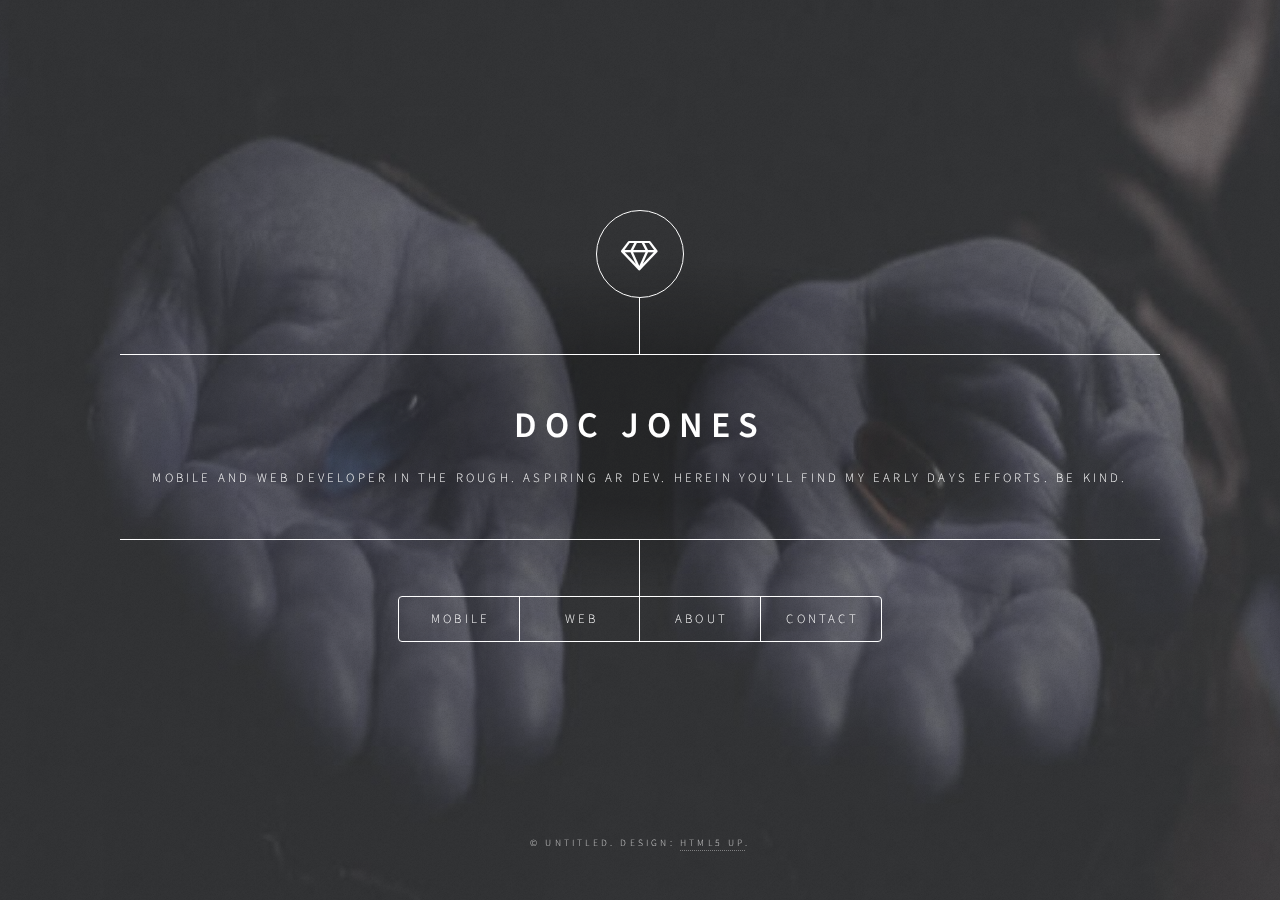
==== commit 752a6ef6: "Replaced images" ====
--- a/portfolio/index.html
+++ b/portfolio/index.html
@@ -6,7 +6,7 @@
 -->
 <html>
 	<head>
-		<title>Dimension by HTML5 UP</title>
+		<title>Doc Jones Developer</title>
 		<meta charset="utf-8" />
 		<meta name="viewport" content="width=device-width, initial-scale=1, user-scalable=no" />
 		<link rel="stylesheet" href="assets/css/main.css" />
@@ -24,15 +24,14 @@
 						</div>
 						<div class="content">
 							<div class="inner">
-								<h1>Dimension</h1>
-								<p>A fully responsive site template designed by <a href="https://html5up.net">HTML5 UP</a> and released<br />
-								for free under the <a href="https://html5up.net/license">Creative Commons</a> license.</p>
+								<h1>Doc Jones</h1>
+								<p>Mobile and web developer in the rough. Aspiring AR dev. Herein you'll find my early days efforts. Be kind.</p>
 							</div>
 						</div>
 						<nav>
 							<ul>
-								<li><a href="#intro">Intro</a></li>
-								<li><a href="#work">Work</a></li>
+								<li><a href="#intro">Mobile</a></li>
+								<li><a href="#work">Web</a></li>
 								<li><a href="#about">About</a></li>
 								<li><a href="#contact">Contact</a></li>
 								<!--<li><a href="#elements">Elements</a></li>-->
@@ -45,16 +44,16 @@
 
 						<!-- Intro -->
 							<article id="intro">
-								<h2 class="major">Intro</h2>
-								<span class="image main"><img src="images/pic01.jpg" alt="" /></span>
+								<h2 class="major">Mobile</h2>
+								<span class="image main"><img src="images/devices.jpg" alt="Various mobile devices" /></span>
 								<p>Aenean ornare velit lacus, ac varius enim ullamcorper eu. Proin aliquam facilisis ante interdum congue. Integer mollis, nisl amet convallis, porttitor magna ullamcorper, amet egestas mauris. Ut magna finibus nisi nec lacinia. Nam maximus erat id euismod egestas. By the way, check out my <a href="#work">awesome work</a>.</p>
 								<p>Lorem ipsum dolor sit amet, consectetur adipiscing elit. Duis dapibus rutrum facilisis. Class aptent taciti sociosqu ad litora torquent per conubia nostra, per inceptos himenaeos. Etiam tristique libero eu nibh porttitor fermentum. Nullam venenatis erat id vehicula viverra. Nunc ultrices eros ut ultricies condimentum. Mauris risus lacus, blandit sit amet venenatis non, bibendum vitae dolor. Nunc lorem mauris, fringilla in aliquam at, euismod in lectus. Pellentesque habitant morbi tristique senectus et netus et malesuada fames ac turpis egestas. In non lorem sit amet elit placerat maximus. Pellentesque aliquam maximus risus, vel sed vehicula.</p>
 							</article>
 
 						<!-- Work -->
 							<article id="work">
-								<h2 class="major">Work</h2>
-								<span class="image main"><img src="images/pic02.jpg" alt="" /></span>
+								<h2 class="major">Web</h2>
+								<span class="image main"><img src="images/JScode.jpg" alt="JavaScript code on screen" /></span>
 								<p>Adipiscing magna sed dolor elit. Praesent eleifend dignissim arcu, at eleifend sapien imperdiet ac. Aliquam erat volutpat. Praesent urna nisi, fringila lorem et vehicula lacinia quam. Integer sollicitudin mauris nec lorem luctus ultrices.</p>
 								<p>Nullam et orci eu lorem consequat tincidunt vivamus et sagittis libero. Mauris aliquet magna magna sed nunc rhoncus pharetra. Pellentesque condimentum sem. In efficitur ligula tate urna. Maecenas laoreet massa vel lacinia pellentesque lorem ipsum dolor. Nullam et orci eu lorem consequat tincidunt. Vivamus et sagittis libero. Mauris aliquet magna magna sed nunc rhoncus amet feugiat tempus.</p>
 							</article>
@@ -62,7 +61,7 @@
 						<!-- About -->
 							<article id="about">
 								<h2 class="major">About</h2>
-								<span class="image main"><img src="images/pic03.jpg" alt="" /></span>
+								<span class="image main"><img src="images/identity.jpg" alt="Abstract fingerprint" /></span>
 								<p>Lorem ipsum dolor sit amet, consectetur et adipiscing elit. Praesent eleifend dignissim arcu, at eleifend sapien imperdiet ac. Aliquam erat volutpat. Praesent urna nisi, fringila lorem et vehicula lacinia quam. Integer sollicitudin mauris nec lorem luctus ultrices. Aliquam libero et malesuada fames ac ante ipsum primis in faucibus. Cras viverra ligula sit amet ex mollis mattis lorem ipsum dolor sit amet.</p>
 							</article>
 
--- a/portfolio/assets/css/main.css
+++ b/portfolio/assets/css/main.css
@@ -1135,7 +1135,7 @@
 			-webkit-transition: -webkit-transform 0.325s ease-in-out, -webkit-filter 0.325s ease-in-out;
 			-ms-transition: -ms-transform 0.325s ease-in-out, -ms-filter 0.325s ease-in-out;
 			transition: transform 0.325s ease-in-out, filter 0.325s ease-in-out;
-			background-image: url("../../images/bg.jpg");
+			background-image: url("../../images/pillsrednblue.jpg");
 			background-position: center;
 			background-size: cover;
 			background-repeat: no-repeat;
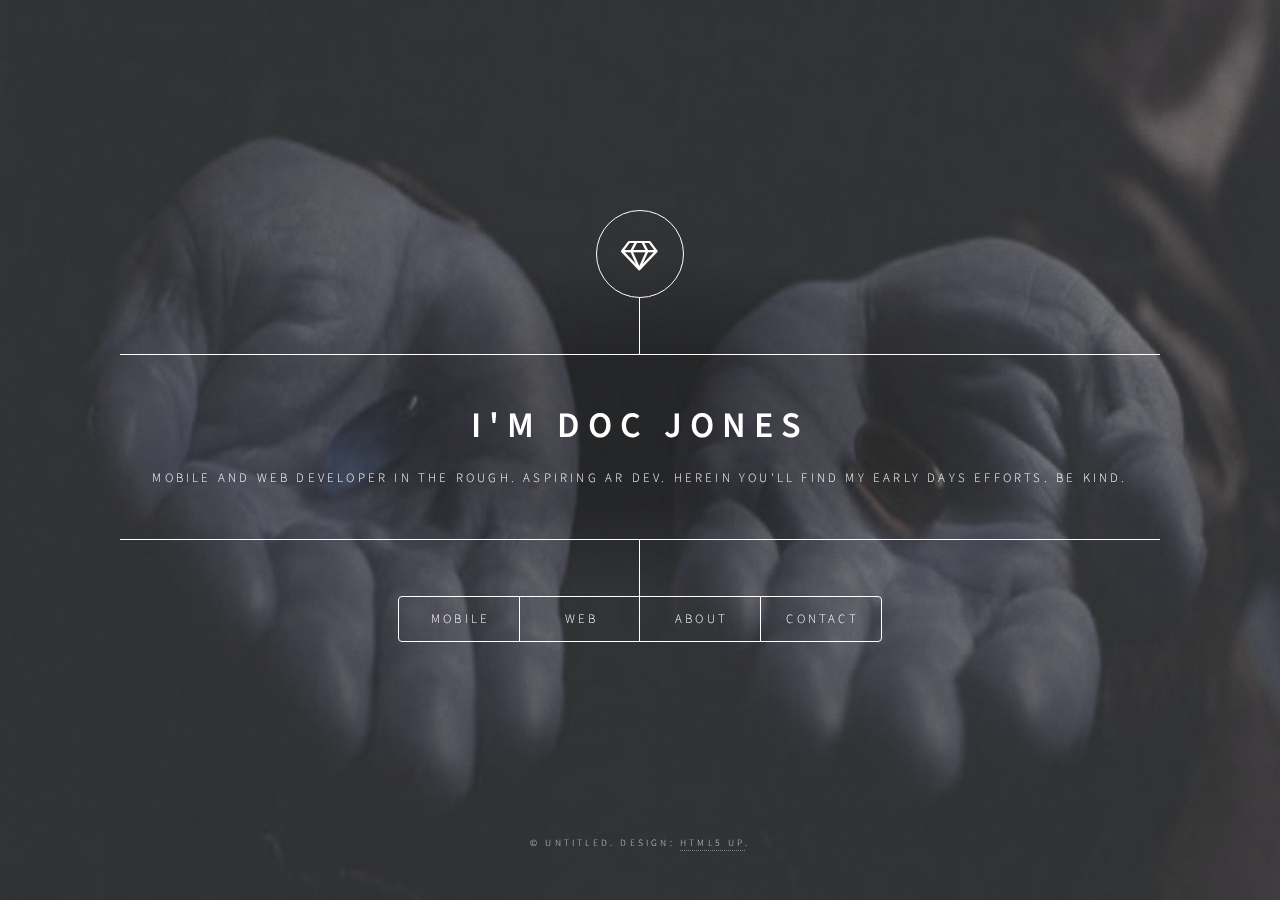
==== commit 0b120069: "Adding text and links to subpages: Mobile and Web." ====
--- a/portfolio/index.html
+++ b/portfolio/index.html
@@ -24,7 +24,7 @@
 						</div>
 						<div class="content">
 							<div class="inner">
-								<h1>Doc Jones</h1>
+								<h1>I'm Doc Jones</h1>
 								<p>Mobile and web developer in the rough. Aspiring AR dev. Herein you'll find my early days efforts. Be kind.</p>
 							</div>
 						</div>
@@ -46,16 +46,24 @@
 							<article id="intro">
 								<h2 class="major">Mobile</h2>
 								<span class="image main"><img src="images/devices.jpg" alt="Various mobile devices" /></span>
-								<p>Aenean ornare velit lacus, ac varius enim ullamcorper eu. Proin aliquam facilisis ante interdum congue. Integer mollis, nisl amet convallis, porttitor magna ullamcorper, amet egestas mauris. Ut magna finibus nisi nec lacinia. Nam maximus erat id euismod egestas. By the way, check out my <a href="#work">awesome work</a>.</p>
-								<p>Lorem ipsum dolor sit amet, consectetur adipiscing elit. Duis dapibus rutrum facilisis. Class aptent taciti sociosqu ad litora torquent per conubia nostra, per inceptos himenaeos. Etiam tristique libero eu nibh porttitor fermentum. Nullam venenatis erat id vehicula viverra. Nunc ultrices eros ut ultricies condimentum. Mauris risus lacus, blandit sit amet venenatis non, bibendum vitae dolor. Nunc lorem mauris, fringilla in aliquam at, euismod in lectus. Pellentesque habitant morbi tristique senectus et netus et malesuada fames ac turpis egestas. In non lorem sit amet elit placerat maximus. Pellentesque aliquam maximus risus, vel sed vehicula.</p>
+								<p>Recent Android Projects.</p>
+								<ul>
+								<li><a href="https://github.com/doc-jones/ElectoralCollegeQuiz">Android Electoral College Quiz</a>.</li>
+								<li><a href="https://github.com/doc-jones/NCAAScoreCounter">Android NCAA Scorekeeper</a>.</li>
+								</ul>
+								<p>Check back here frequently for my newest mobile projects including ports to iOS.</p>
+								<p>Always Mobile First!</p>
 							</article>
 
 						<!-- Work -->
 							<article id="work">
 								<h2 class="major">Web</h2>
 								<span class="image main"><img src="images/JScode.jpg" alt="JavaScript code on screen" /></span>
-								<p>Adipiscing magna sed dolor elit. Praesent eleifend dignissim arcu, at eleifend sapien imperdiet ac. Aliquam erat volutpat. Praesent urna nisi, fringila lorem et vehicula lacinia quam. Integer sollicitudin mauris nec lorem luctus ultrices.</p>
-								<p>Nullam et orci eu lorem consequat tincidunt vivamus et sagittis libero. Mauris aliquet magna magna sed nunc rhoncus pharetra. Pellentesque condimentum sem. In efficitur ligula tate urna. Maecenas laoreet massa vel lacinia pellentesque lorem ipsum dolor. Nullam et orci eu lorem consequat tincidunt. Vivamus et sagittis libero. Mauris aliquet magna magna sed nunc rhoncus amet feugiat tempus.</p>
+								<ul>
+									<li><a href="https://github.com/doc-jones/Sprint-Challenge--User-Interface">Lambda School UI Project</a>.</li>
+									<li><a href="https://github.com/doc-jones/UI-III-Flexbox">Lambda School Flexbox Project</a>.</li>
+									</ul>
+								<p>These web projects reflect the first week of Lambda School focusing on HTML and CSS.</p>
 							</article>
 
 						<!-- About -->
@@ -89,10 +97,9 @@
 									</ul>
 								</form>
 								<ul class="icons">
-									<li><a href="#" class="icon fa-twitter"><span class="label">Twitter</span></a></li>
-									<li><a href="#" class="icon fa-facebook"><span class="label">Facebook</span></a></li>
-									<li><a href="#" class="icon fa-instagram"><span class="label">Instagram</span></a></li>
-									<li><a href="#" class="icon fa-github"><span class="label">GitHub</span></a></li>
+									<li><a href="https://twitter.com/mojosd" class="icon fa-twitter"><span class="label">Twitter</span></a></li>
+									
+									<li><a href="https://github.com/doc-jones?tab=repositories" class="icon fa-github"><span class="label">GitHub</span></a></li>
 								</ul>
 							</article>
 
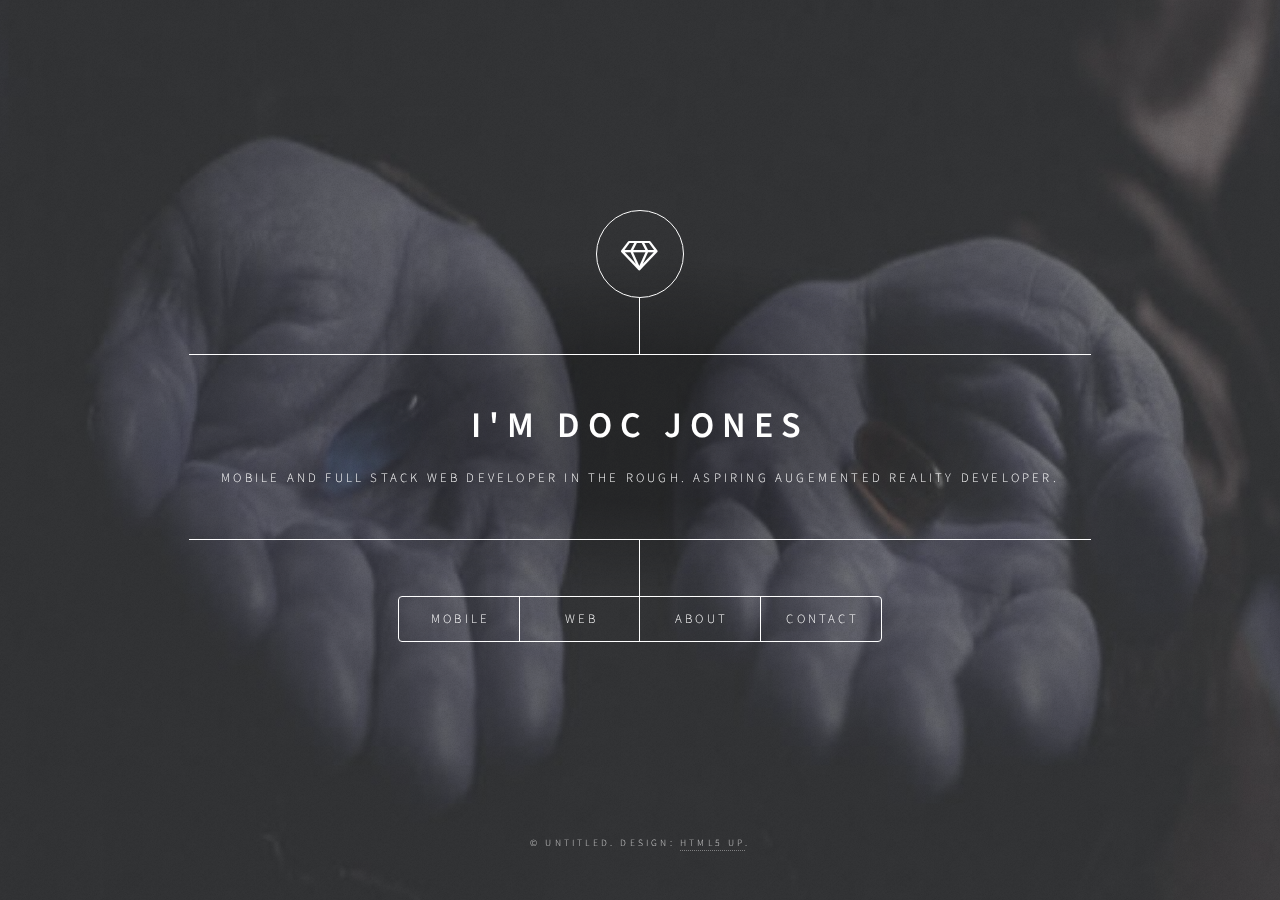
==== commit bd2a0e28: "Minor tweaks to text content" ====
--- a/portfolio/index.html
+++ b/portfolio/index.html
@@ -25,7 +25,7 @@
 						<div class="content">
 							<div class="inner">
 								<h1>I'm Doc Jones</h1>
-								<p>Mobile and web developer in the rough. Aspiring AR dev. Herein you'll find my early days efforts. Be kind.</p>
+								<p>Mobile and Full Stack Web Developer in the rough. Aspiring Augemented Reality Developer.</p>
 							</div>
 						</div>
 						<nav>
@@ -70,7 +70,9 @@
 							<article id="about">
 								<h2 class="major">About</h2>
 								<span class="image main"><img src="images/identity.jpg" alt="Abstract fingerprint" /></span>
-								<p>Lorem ipsum dolor sit amet, consectetur et adipiscing elit. Praesent eleifend dignissim arcu, at eleifend sapien imperdiet ac. Aliquam erat volutpat. Praesent urna nisi, fringila lorem et vehicula lacinia quam. Integer sollicitudin mauris nec lorem luctus ultrices. Aliquam libero et malesuada fames ac ante ipsum primis in faucibus. Cras viverra ligula sit amet ex mollis mattis lorem ipsum dolor sit amet.</p>
+								<h4>I'm Doc Jones.</h4>
+								<p>Full stack and mobile app developer. I'm available for work. <a href="#contact">Contact me here.</a></p>
+								<p>My experience spans organizations large and small. As a veteran, I worked one of the worlds largest organizations: DoD. I've worked for large corps (e.g., Microsoft, Telefonica) and tech startups on both coasts and internationally.</p>
 							</article>
 
 						<!-- Contact -->
